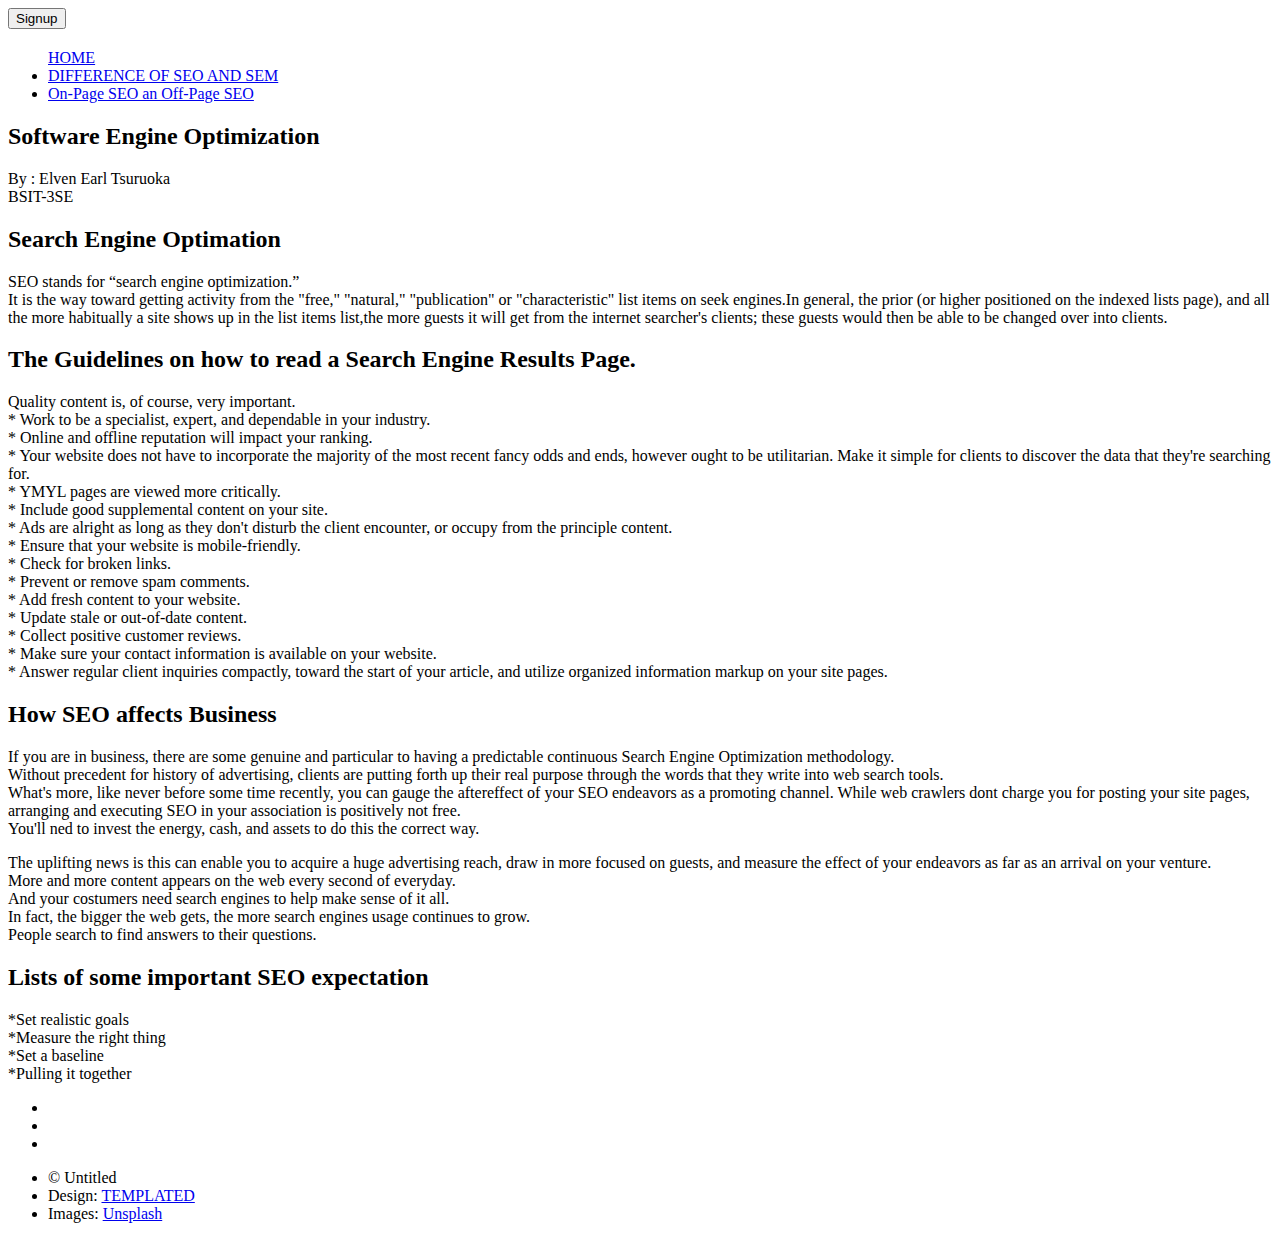
==== views/index.html @ 42e907b2 "Update index.html" ====
<html>
	<head>
		<title>SEO</title>
		<meta charset="utf-8" />
		<meta name="viewport" content="width=device-width, initial-scale=1" />
		<link rel="stylesheet" href="css/main.css" />
	</head>
	<body class="landing">

	<style>
body {
   background-image:url("images/images.jpg");
         background-repeat: no-repeat;
         background-attachment: fixed;
}

h1 {
    color: maroon;
    margin-left: 40px;
} 
</style>

		<!-- Header -->
			<header id="header" class="alt">

			<h2><input type=button onClick=window.open("/login","demo","width=500,height=250,left=150,top=200,toolbar=0,status=0,"); value="Signup"></h2>
			
				<nav id="nav">
				
					<ul>
						<l1><a href="/">HOME</a></l1>
						<li><a href="assignment 2.html">DIFFERENCE OF SEO AND SEM</a></li>
						<li><a href="assignment 3.html">On-Page SEO an Off-Page SEO</a></li>
					</ul>
				</nav>
			</header>

			<a href="#menu" class="navPanelToggle"><span class="fa fa-bars"></span></a>

		<!-- Banner -->
			<section id="banner">
				<h2>Software Engine Optimization</h2>
				<p>By : Elven Earl Tsuruoka<br /> BSIT-3SE</p>
				
			</section>

			<!-- One -->
				<section id="one" class="wrapper style1">
					<div class="container 75%">
						<div class="row 200%">
							<div class="6u 12u$(medium)">
								<header class="major">
									<h2>Search Engine Optimation</h2>
			
								</header>
							</div>
							<div class="6u$ 12u$(medium)">
								<p>SEO stands for “search engine optimization.” <br>It is the way toward getting activity from the "free," "natural," "publication" or "characteristic" list items on seek engines.In general, the prior (or higher positioned on the indexed lists page), and all the more habitually a site shows up in the list items list,the more guests it will get from the internet searcher's clients; these guests would then be able to be changed over into clients.</p>
							</div>
						</div>
					</div>
				</section>

				<section id="one" class="wrapper style1">
					<div class="container 75%">
						<div class="row 200%">
							<div class="6u 12u$(medium)">
								<header class="major">
									<h2>The Guidelines on how to read a Search Engine Results Page.</h2>
			
								</header>
							</div>
							<div class="6u$ 12u$(medium)">
								<p>Quality content is, of course, very important.<br>
   											 * Work to be a specialist, expert, and dependable in your industry.<br>
  											*  Online and offline reputation will impact your ranking.<br>
  										 	*  Your website does not have to incorporate the majority of the most recent fancy odds and ends, however ought to be utilitarian. Make it simple for clients to discover the data that they're searching for.<br>
   											*  YMYL pages are viewed more critically.<br>
   											*  Include good supplemental content on your site.<br>
   											*  Ads are alright as long as they don't disturb the client encounter, or occupy from the principle content.<br>
   											*  Ensure that your website is mobile-friendly.<br>
   											* Check for broken links.<br>
   											* Prevent or remove spam comments.<br>
   											* Add fresh content to your website.<br>
   											* Update stale or out-of-date content.<br>
   											* Collect positive customer reviews.<br>
   											* Make sure your contact information is available on your website.<br>
  										 	* Answer regular client inquiries compactly, toward the start of your article, and utilize organized information markup on your site pages.</p>
							</div>
						</div>
					</div>
				</section>

				<section id="one" class="wrapper style1">
					<div class="container 75%">
						<div class="row 200%">
							<div class="6u 12u$(medium)">
								<header class="major">
									<h2>How SEO affects Business</h2>
			
								</header>
							</div>
							<div class="6u$ 12u$(medium)">
								<p>If you are in business, there are some genuine and particular to having a predictable continuous Search Engine Optimization methodology.<br> Without precedent for history of advertising, clients are putting forth up their real purpose through the words that they write into web search tools.<br> What's more, like never before some time recently, you can gauge the aftereffect of your SEO endeavors as a promoting channel. While web crawlers dont charge you for posting your site pages, arranging and executing SEO in your association is positively not free.<br> You'll ned to invest the energy, cash, and assets to do this the correct way.</p>
									<p>The uplifting news is this can enable you to acquire a huge advertising reach, draw in more focused on guests, and measure the effect of your endeavors as far as an arrival on your venture.<br> More and more content appears on the web every second of everyday.<br> And your costumers need search engines to help make sense of it all.<br> In fact, the bigger the web gets, the more search engines usage continues to grow.<br> People search to find answers to their questions.</p>
							</div>
						</div>
					</div>
				</section>

				<section id="one" class="wrapper style1">
					<div class="container 75%">
						<div class="row 200%">
							<div class="6u 12u$(medium)">
								<header class="major">
									<h2>Lists of some important SEO expectation</h2>
			
								</header>
							</div>
							<div class="6u$ 12u$(medium)">
								<p>*Set realistic goals<br>
   									*Measure the right thing<br>
   									*Set a baseline<br>
   									*Pulling it together</p>
							</div>
						</div>
					</div>
				</section>

			<footer id="footer">
				<div class="container">
					<ul class="icons">
						<li><a href="#" class="icon fa-facebook"></a></li>
						<li><a href="#" class="icon fa-twitter"></a></li>
						<li><a href="#" class="icon fa-instagram"></a></li>
					</ul>
					<ul class="copyright">
						<li>&copy; Untitled</li>
						<li>Design: <a href="http://templated.co">TEMPLATED</a></li>
						<li>Images: <a href="http://unsplash.com">Unsplash</a></li>
					</ul>
				</div>
			</footer>

		<!-- Scripts -->
			<script src="assets/js/jquery.min.js"></script>
			<script src="assets/js/skel.min.js"></script>
			<script src="assets/js/util.js"></script>
			<script src="assets/js/main.js"></script>

	</body>
</html>
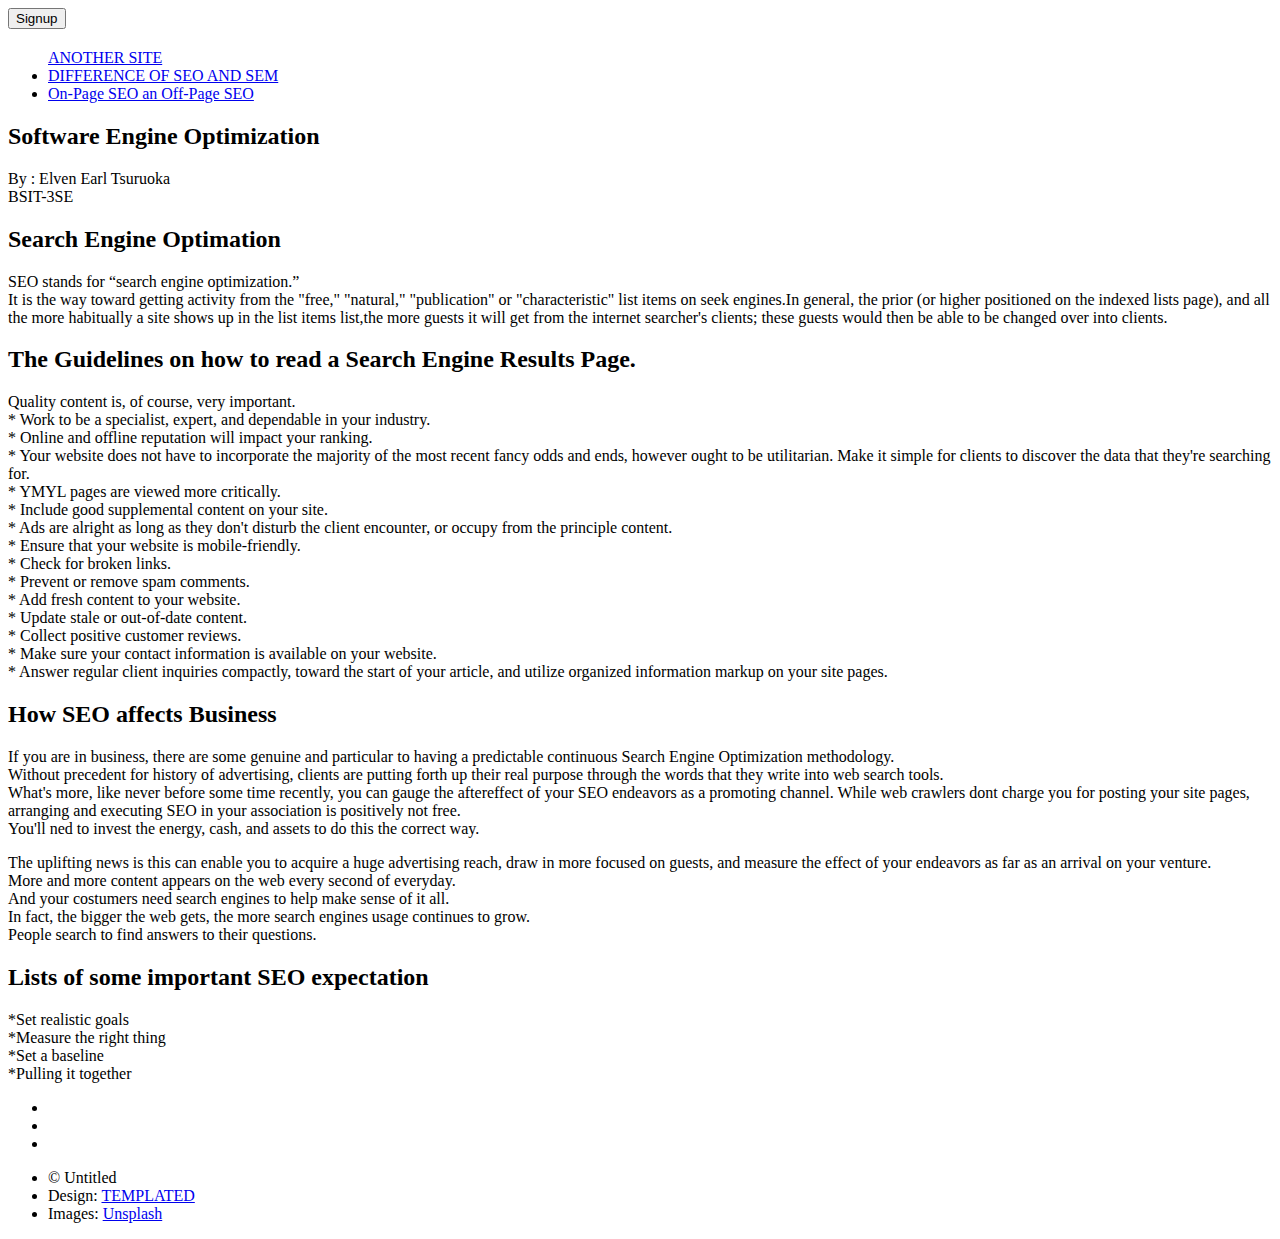
==== commit 55fbca12: "Update index.html" ====
--- a/views/index.html
+++ b/views/index.html
@@ -1,9 +1,14 @@
 
 <html>
 	<head>
-		<title>SEO</title>
+		<title>HOME</title>
 		<meta charset="utf-8" />
 		<meta name="viewport" content="width=device-width, initial-scale=1" />
+		<meta charset="UTF-8">
+                <meta name="description" content="Search engine optimization">
+                <meta name="keywords" content="HTML,CSS,XML,JavaScript">
+                <meta name="author" content="Elven Tsuruoka">
+                  
 		<link rel="stylesheet" href="css/main.css" />
 	</head>
 	<body class="landing">
@@ -29,9 +34,9 @@
 				<nav id="nav">
 				
 					<ul>
-						<l1><a href="/">HOME</a></l1>
-						<li><a href="assignment 2.html">DIFFERENCE OF SEO AND SEM</a></li>
-						<li><a href="assignment 3.html">On-Page SEO an Off-Page SEO</a></li>
+						<l1><a href="/index">ANOTHER SITE</a></l1>
+						<li><a href="/assignment2">DIFFERENCE OF SEO AND SEM</a></li>
+						<li><a href="/assignment3">On-Page SEO an Off-Page SEO</a></li>
 					</ul>
 				</nav>
 			</header>
